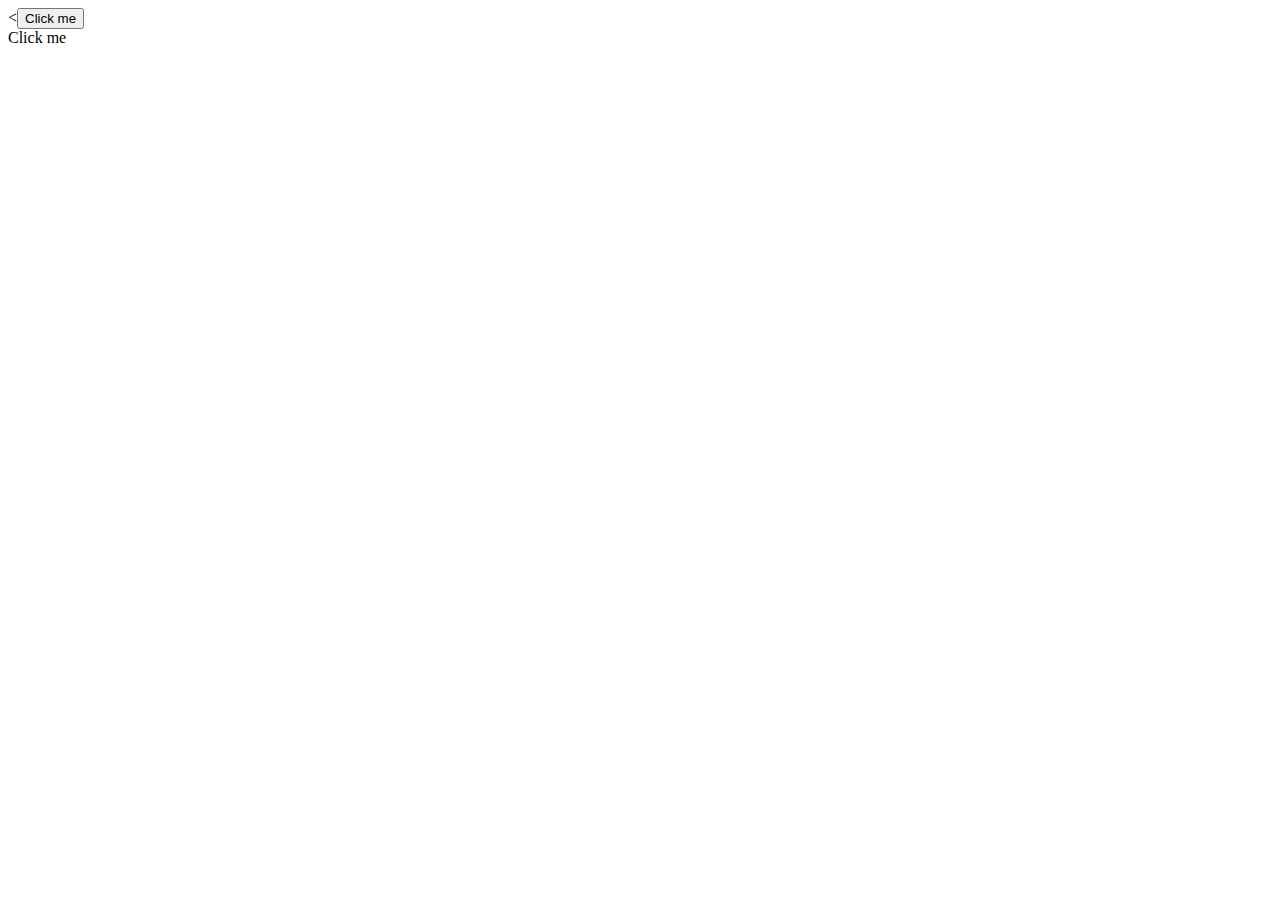
==== index.html @ 8c7deece "tredje gången gilt" ====
<!DOCTYPE html>
 <html>
   <head>
     <meta charset="utf-8" />
     <title>Javascript Exercise Template</title>
     <link rel="stylesheet" href="style2.css" />
     <meta name="viewport" content="width=device-width" />
   </head>

   <body>

     <<button class="mybutton" name="button">Click me</button>
    <div class="demo"></div>

    <div class="myButton">Click me</div>

    <!-- Link to JS file -->
    <script src="script.js"></script>

   </body>


 </html>
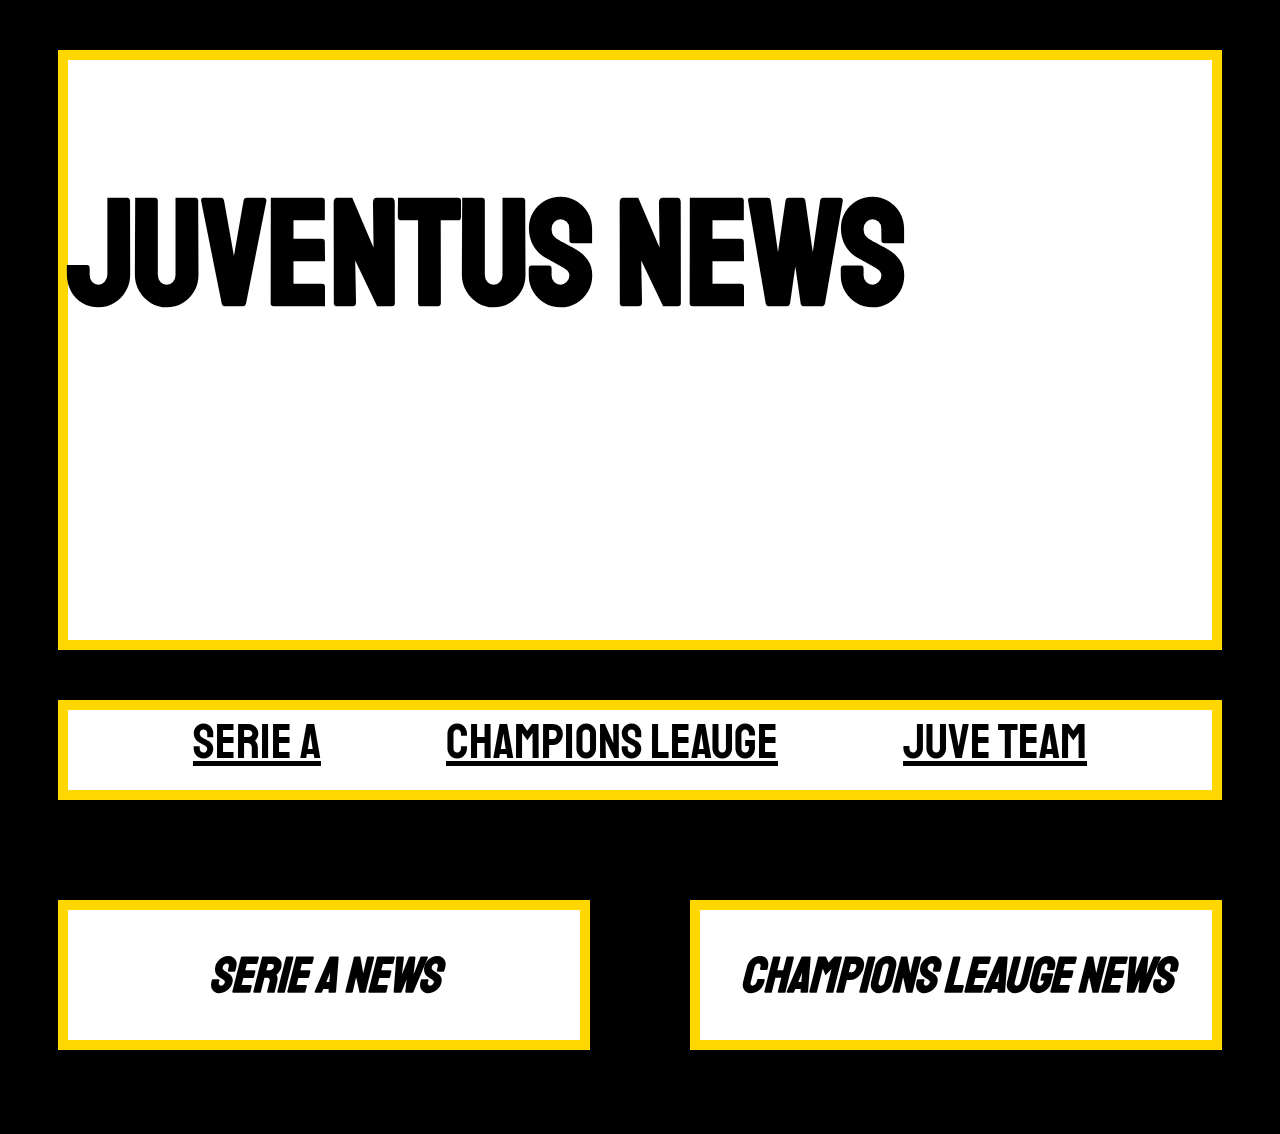
==== commit 818b2315: "städa" ====
--- a/index.html
+++ b/index.html
@@ -1,23 +1,41 @@
 <!DOCTYPE html>
- <html>
-   <head>
-     <meta charset="utf-8" />
-     <title>Javascript Exercise Template</title>
-     <link rel="stylesheet" href="style2.css" />
-     <meta name="viewport" content="width=device-width" />
-   </head>
+<html lang="en" dir="ltr">
+  <head>
+    <meta charset="utf-8">
+    <title>JUVENTUS FC</title>
+    <meta name="viewport" content="width=device-width">
+    <link rel="stylesheet" href="./style.css">
+    <link href="https://fonts.googleapis.com/css?family=Staatliches" rel="stylesheet">
+  </head>
 
-   <body>
+  <body>
+<div class="outerbanner">
+        <img class="loggo" src="juventuspic.jpg" alt="">
+        <h1>JUVENTUS NEWS</h1>
+        </div>
 
-     <<button class="mybutton" name="button">Click me</button>
-    <div class="demo"></div>
+<div class="genväg">
+  <a href="#serieA kolumn">Serie A</a>
+  <a href="#championsleauge kolumn">Champions Leauge</a>
+  <a href="#Juve team">Juve team</a>
 
-    <div class="myButton">Click me</div>
+</div>
 
-    <!-- Link to JS file -->
-    <script src="script.js"></script>
+  <div class="outer">
+    <div class="serieA kolumn">
+      <h1 id="serieA kolumn">SERIE A NEWS</h1>
 
-   </body>
+    </div>
+    <div class="championsleauge kolumn">
+    <h1 id="championsleauge kolumn">CHAMPIONS LEAUGE NEWS</h1>
+    </div>
+  </div>
 
+</div>
+<div class="Juveteam"">
+<h1 id="Juve team>Juve team"</h1>
+</div>
 
- </html>
+  <script src="script.js" charset="utf-8"></script>
+  </body>
+</html>
--- a/style.css
+++ b/style.css
@@ -0,0 +1,115 @@
+body {
+  background-color: black;
+}
+
+*{
+ box-sizing: border-box;
+}
+
+h1 {
+  color: black;
+  font-style: italic;
+  font-family: staatliches;
+  font-size: 50px;
+  text-decoration-style: dotted;
+}
+
+h2 {
+  color: black;
+  font-style: italic;
+  font-family: staatliches;
+  font-size: 30px;
+  margin: 10px;
+}
+
+h3 {
+  color: black;
+  font-style: normal;
+  font-family: staatliches;
+  font-size: 20px;
+  margin-left: 10px;
+}
+
+.outerbanner {
+  display: flex;
+  background-color: white;
+  height: 600px;
+  margin-top: 20px;
+  border: solid gold 10px;
+  margin: 50px;
+}
+
+.outerbanner h1 {
+  font-size: 150px;
+  font-style: normal;
+}
+
+.genväg {
+  background-color: white;
+  font-style: normal;
+  font-family: staatliches;
+  font-size: 30px;
+  margin: 50px;
+  height: 100px;
+  text-align: center;
+  border: solid gold 10px;
+  justify-content: space-evenly;
+  display: flex;
+}
+
+.genväg a {
+  color: black;
+  font-style: normal;
+  font-family: staatliches;
+  font-size: 50px;
+}
+
+.outer {
+  display: flex;
+  width: 100%;
+}
+
+.outer h1 {
+  text-align: center;
+}
+
+.kolumn {
+  margin: 50px;
+  background-color: white;
+  width: 50%;
+  border : solid gold 10px
+}
+
+.newsimage {
+  width: 100%;
+}
+
+.juvteam {
+  display: flex;
+  background-color: white;
+  height: 600px;
+  margin-top: 20px;
+  border: solid gold 10px;
+  margin: 50px;
+}
+
+@media (max-width: 768px) {
+  .outer {
+  display: block;
+}
+
+@media (max-width: 768px) {
+  .kolumn {
+  margin: 0%;
+  width: 100%;
+}
+
+@media (max-width: 768px) {
+  .outerbanner {
+  display: block;
+}
+
+@media (max-width: 768px) {
+  .outerbanner h1 {
+  font-size: 50px;
+}
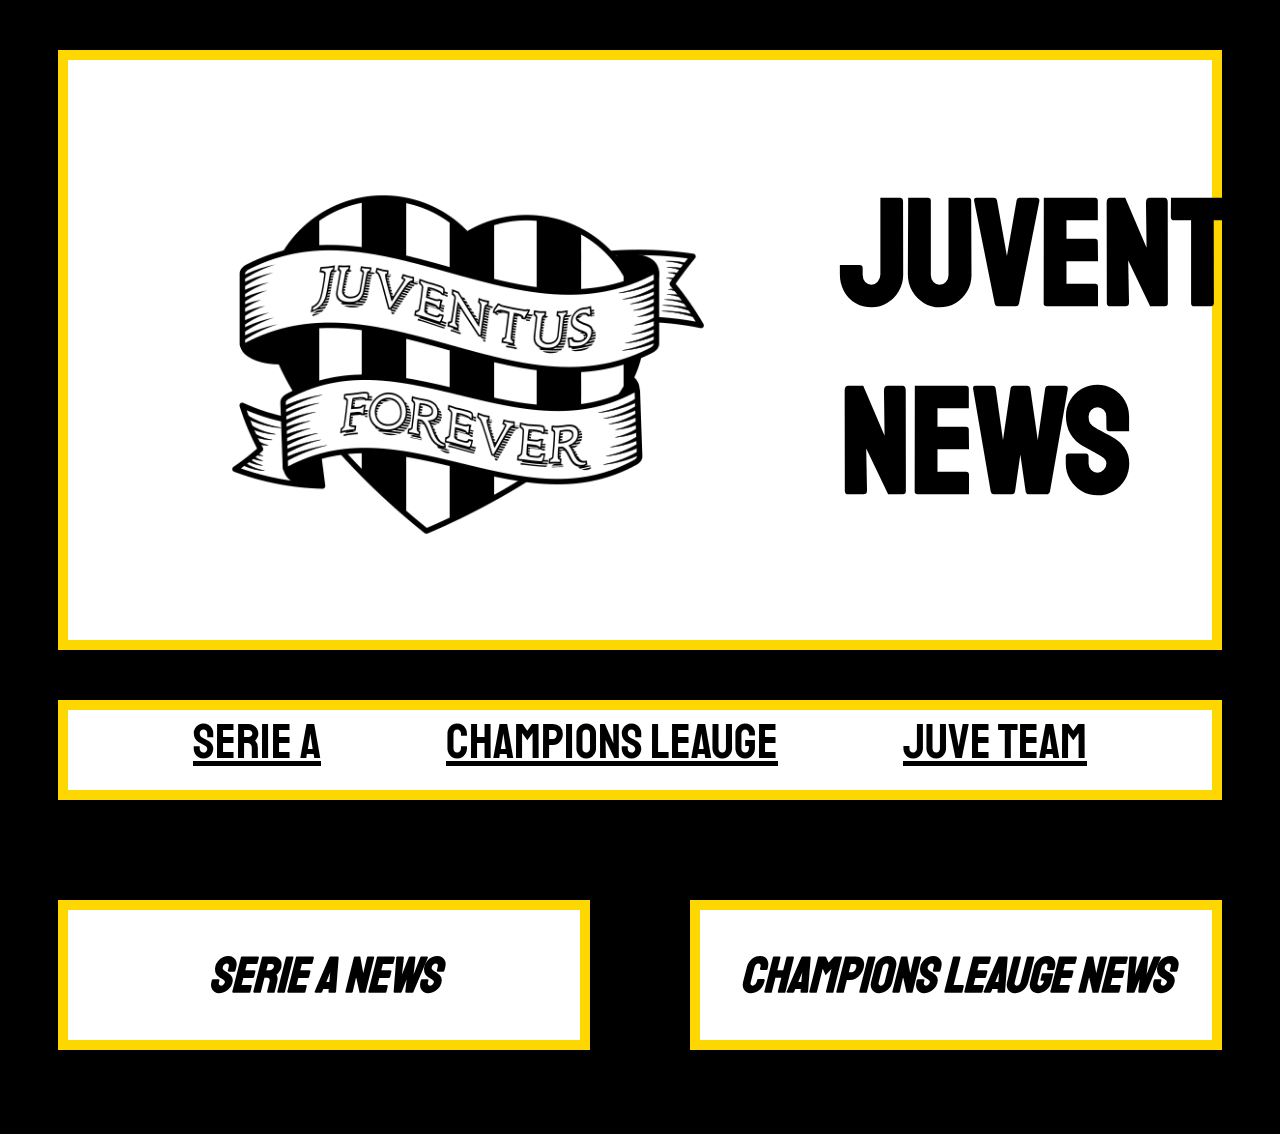
==== commit 40177c30: "fjik" ====
--- a/index.html
+++ b/index.html
@@ -10,7 +10,7 @@
 
   <body>
 <div class="outerbanner">
-        <img class="loggo" src="juventuspic.jpg" alt="">
+        <img class="loggo" src="./juvebild.jpg" alt="">
         <h1>JUVENTUS NEWS</h1>
         </div>
 
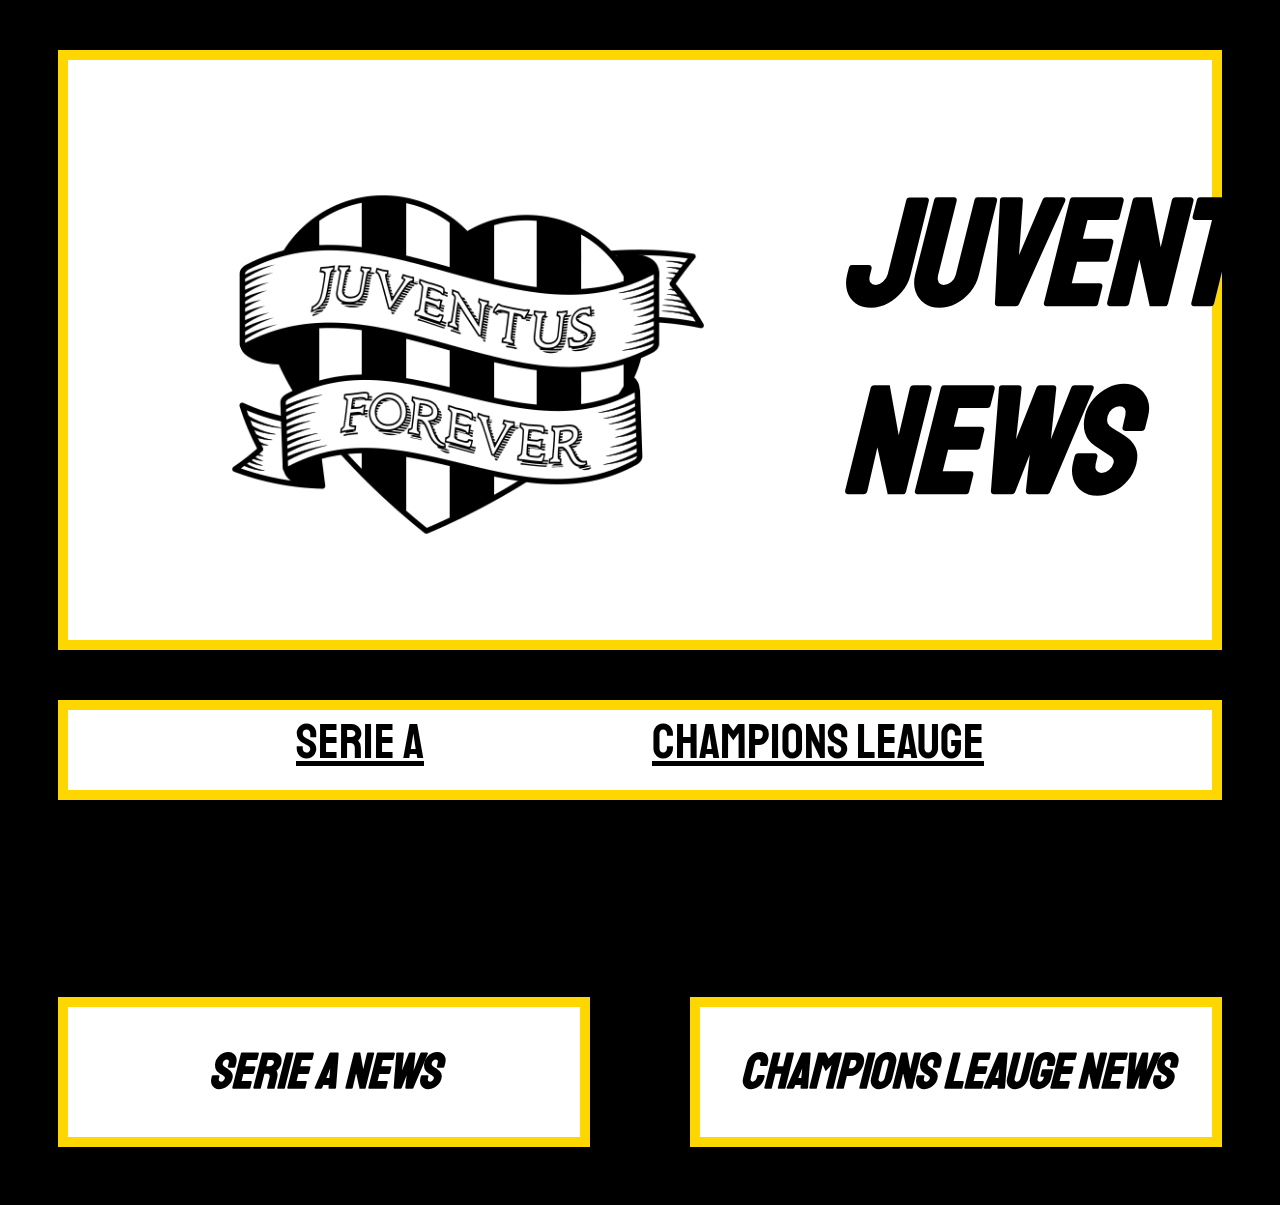
==== commit 3f3bd8eb: "ksjd" ====
--- a/index.html
+++ b/index.html
@@ -17,8 +17,11 @@
 <div class="genväg">
   <a href="#serieA kolumn">Serie A</a>
   <a href="#championsleauge kolumn">Champions Leauge</a>
-  <a href="#Juve team">Juve team</a>
 
+</div>
+
+<div class="Juveteam">
+<h1>djksjdskj</h1>
 </div>
 
   <div class="outer">
@@ -31,10 +34,6 @@
     </div>
   </div>
 
-</div>
-<div class="Juveteam"">
-<h1 id="Juve team>Juve team"</h1>
-</div>
 
   <script src="script.js" charset="utf-8"></script>
   </body>
--- a/style.css
+++ b/style.css
@@ -37,12 +37,11 @@
   margin-top: 20px;
   border: solid gold 10px;
   margin: 50px;
+  font-size: 150px;
+  font-style: normal;
+
 }
 
-.outerbanner h1 {
-  font-size: 150px;
-  font-style: normal;
-}
 
 .genväg {
   background-color: white;
@@ -64,6 +63,14 @@
   font-size: 50px;
 }
 
+.juveteam {
+  background-color: white;
+  height: 600px;
+  margin-top: 20px;
+  border: solid gold 10px;
+  margin: 50px;
+}
+
 .outer {
   display: flex;
   width: 100%;
@@ -71,6 +78,10 @@
 
 .outer h1 {
   text-align: center;
+}
+
+.outerbanner h1 {
+  font-size: 150px;
 }
 
 .kolumn {
@@ -84,7 +95,7 @@
   width: 100%;
 }
 
-.juvteam {
+.juveteam {
   display: flex;
   background-color: white;
   height: 600px;
@@ -93,23 +104,16 @@
   margin: 50px;
 }
 
-@media (max-width: 768px) {
+.juveteam h1 {
+  color:black;
+}
+
+@media (max-width: 767px) {
   .outer {
   display: block;
 }
 
-@media (max-width: 768px) {
-  .kolumn {
-  margin: 0%;
+@media (max-width: 767px) {
+.outerbanner {
   width: 100%;
 }
-
-@media (max-width: 768px) {
-  .outerbanner {
-  display: block;
-}
-
-@media (max-width: 768px) {
-  .outerbanner h1 {
-  font-size: 50px;
-}
